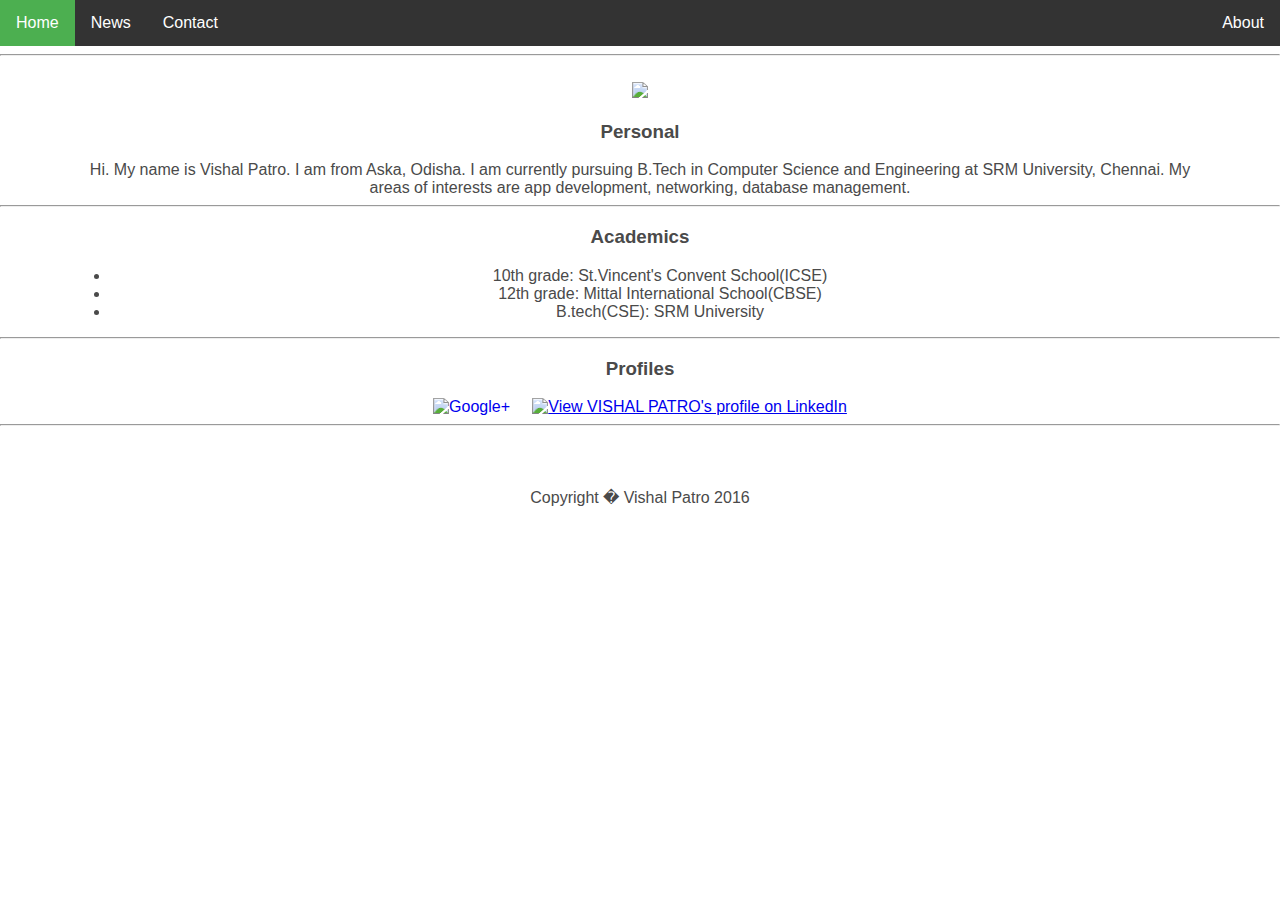
==== ui/about.html @ 2a539c21 "[imad-console] Updates ui/about.html" ====
<!doctype html>
<html>
    <head>
        <link href="/ui/style.css" rel="stylesheet" />
    </head>
    <body>
        
        <div class="container">
            <ul class="topnav">
              <li><a class="active" href="/">Home</a></li>
              <li><a href="#news">News</a></li>
              <li><a href="/contact">Contact</a></li>
              <li class="right"><a href="/about">About</a></li>
            </ul>
            <hr/>
        <div class="center">
                <br/>
                <img id='vishal' src="https://pbs.twimg.com/profile_images/771701027045150721/wGJVwW4G.jpg" class="img-medium" />
        </div>
        <h3 align="center">Personal</h3>
        <div class="center">
            Hi. My name is Vishal Patro. I am from Aska, Odisha. I am currently pursuing B.Tech in Computer Science and Engineering at SRM University, Chennai. My areas of interests are app development, networking, database management.
        </div>
        <hr/>
        <h3 align="center">Academics</h3>
        <div class="center">
            <ul class"academics">
                <li>10th grade: St.Vincent's Convent School(ICSE)</li>
                <li>12th grade: Mittal International School(CBSE)</li>
                <li>B.tech(CSE): SRM University</li>
            </ul>
        </div>
        <hr/>
        <h3 align="center">Profiles</h3>
        <div class="center">
            <!-- Place this code where you want the badge to render. -->
            <a href="//plus.google.com/116482431359577791900?prsrc=3"
                rel="publisher" target="_top" style="text-decoration:none;">
                <img src="//ssl.gstatic.com/images/icons/gplus-32.png" alt="Google+" style="border:0;width:32px;height:32px;"/>
            </a>
            &nbsp;
            &nbsp;
            <a href="https://in.linkedin.com/pub/vishal-patro/a2/353/35">
                <img src="https://static.licdn.com/scds/common/u/img/webpromo/btn_viewmy_120x33.png" width="120" height="33" border="0" alt="View VISHAL PATRO's profile on LinkedIn">
            </a>
            <br/>
        </div>
        <hr/>
        <br/>
        <br/>
        <br/>
        <div class="center">
            Copyright � Vishal Patro 2016
        </div>
        </div>
    </body>
---- ui/style.css ----
body {
    margin: 0;
    font-family: sans-serif;
}

ul.topnav {
    list-style-type: none;
    margin: 0;
    padding: 0;
    overflow: hidden;
    background-color: #333;
}

ul.topnav li {float: left;}

ul.topnav li a {
    display: block;
    color: white;
    text-align: center;
    padding: 14px 16px;
    text-decoration: none;
}

ul.topnav li a:hover:not(.active) {background-color: #111;}

ul.topnav li a.active {background-color: #4CAF50;}

ul.topnav li.right {float: right;}

@media screen and (max-width: 600px){
    ul.topnav li.right,
    ul.topnav li {float: none;}
}


.center {
    text-align: center;
    padding-left: 70px;
    padding-right: 70px;
}

.text-big {
    font-size: 300%;
}

.bold {
    font-weight: bold;
}

.img-medium {
    height: 200px;
}

.container{
    margin: auto;
    color: #4a4a4a;
    font-family: sans-serif;
    background-color: white;
}
.academics{ display:table; margin:0 auto;}
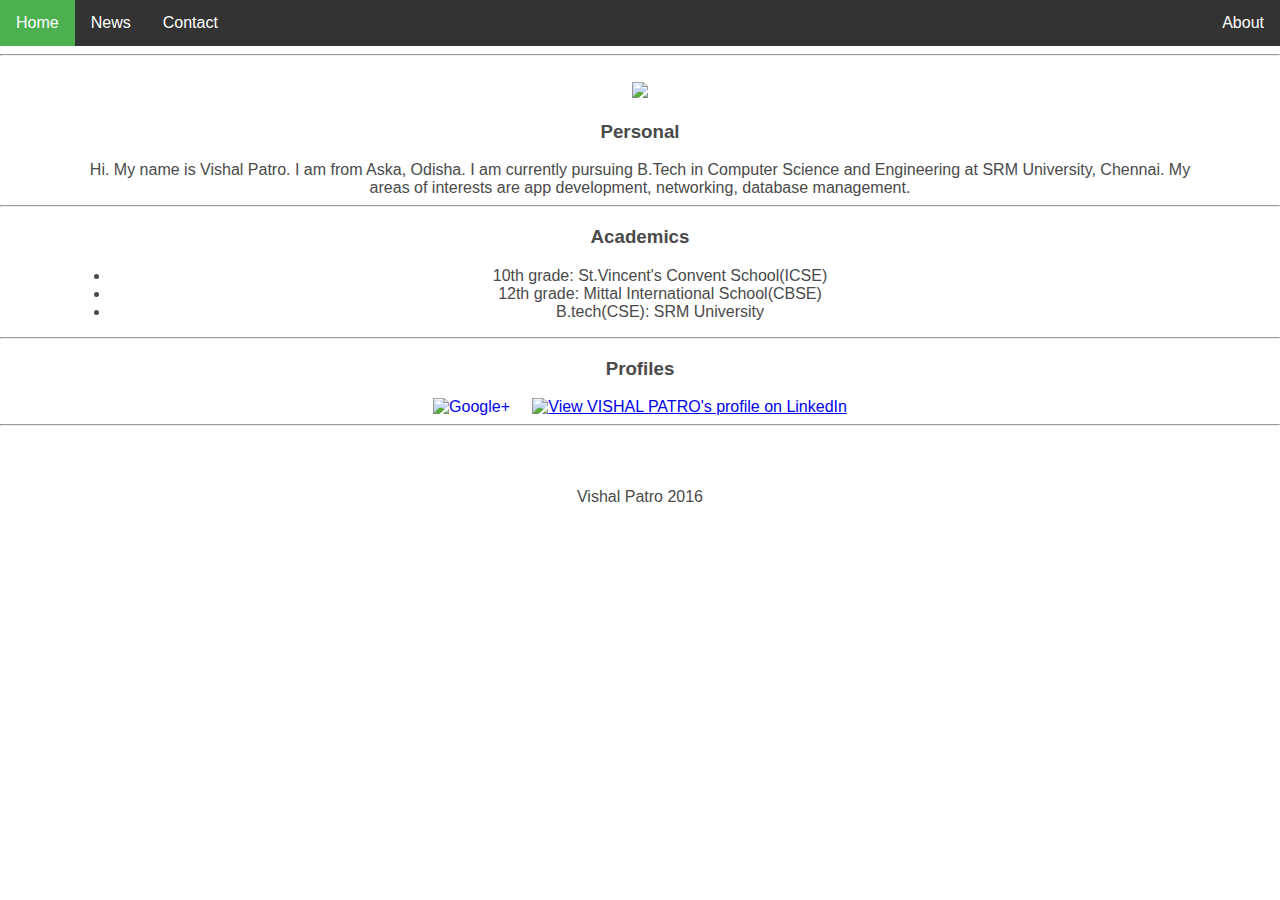
==== commit 2a8137c6: "[imad-console] Updates ui/about.html" ====
--- a/ui/about.html
+++ b/ui/about.html
@@ -50,7 +50,7 @@
         <br/>
         <br/>
         <div class="center">
-            Copyright � Vishal Patro 2016
+            Vishal Patro 2016
         </div>
         </div>
     </body>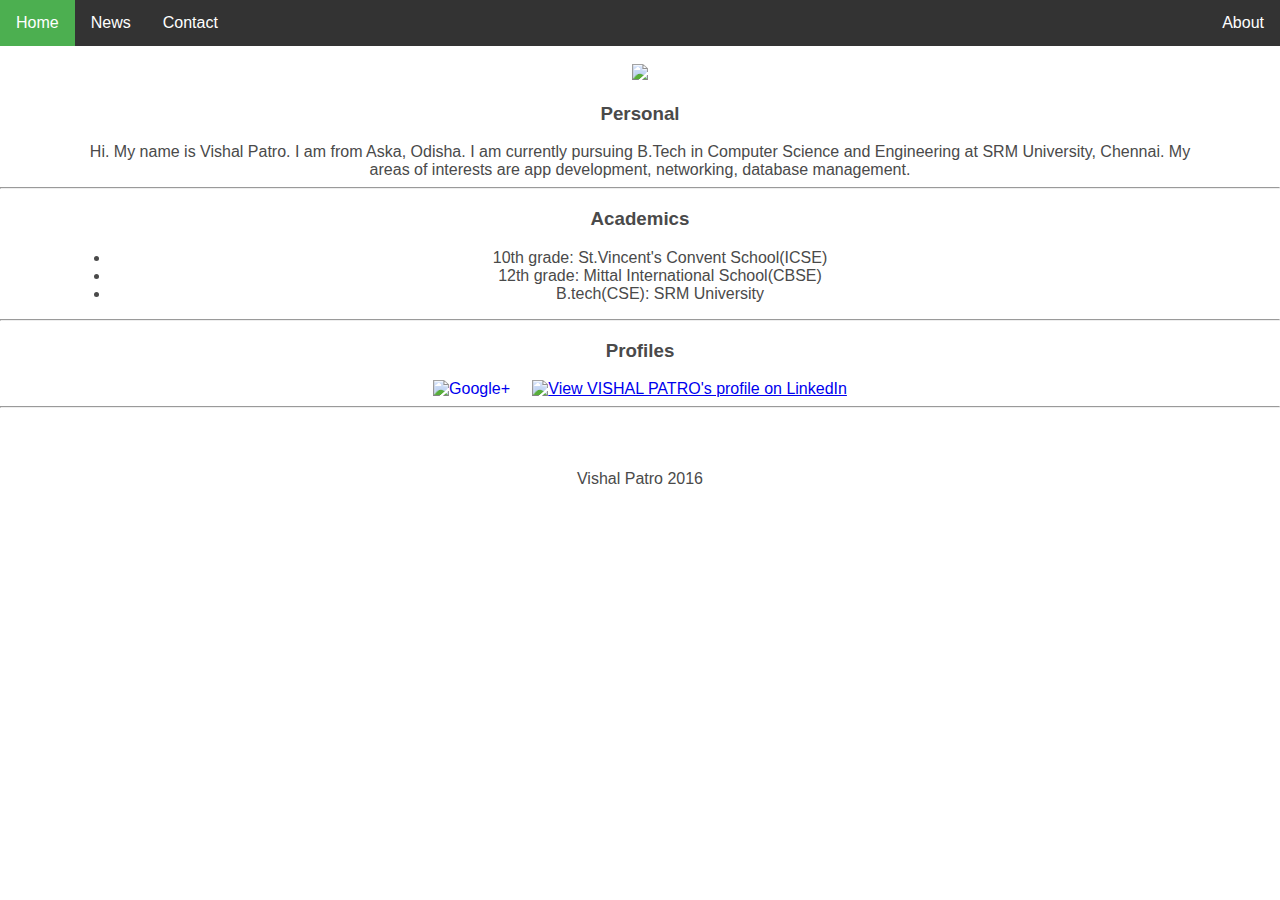
==== commit d10cf06d: "[imad-console] Updates ui/about.html" ====
--- a/ui/about.html
+++ b/ui/about.html
@@ -12,7 +12,7 @@
               <li><a href="/contact">Contact</a></li>
               <li class="right"><a href="/about">About</a></li>
             </ul>
-            <hr/>
+            
         <div class="center">
                 <br/>
                 <img id='vishal' src="https://pbs.twimg.com/profile_images/771701027045150721/wGJVwW4G.jpg" class="img-medium" />
--- a/ui/style.css
+++ b/ui/style.css
@@ -57,4 +57,90 @@
     font-family: sans-serif;
     background-color: white;
 }
-.academics{ display:table; margin:0 auto;}+.academics{ display:table; margin:0 auto;}
+
+.navbar {
+    position: relative;
+    min-height: 50px;
+    margin-bottom: 20px;
+    border: 1px solid transparent;
+}
+
+.navbar-default {
+    background-color: #f8f8f8;
+    border-color: #e7e7e7;
+}
+
+.navbar-custom {
+    position: absolute;
+    top: 0;
+    left: 0;
+    width: 100%;
+    z-index: 3;
+    font-family: 'Open Sans', 'Helvetica Neue', Helvetica, Arial, sans-serif;
+}
+
+.navbar-fixed-top {
+    top: 0;
+    border-width: 0 0 1px;
+}
+
+.container-fluid {
+    padding-right: 15px;
+    padding-left: 15px;
+    margin-right: auto;
+    margin-left: auto;
+}
+
+.container > .navbar-header, .container-fluid > .navbar-header, .container > .navbar-collapse, .container-fluid > .navbar-collapse {
+    margin-right: -15px;
+    margin-left: -15px;
+}
+
+.navbar-custom .navbar-header .navbar-toggle {
+    color: #777777;
+    font-weight: 800;
+    text-transform: uppercase;
+    font-size: 12px;
+}
+
+.navbar-default .navbar-toggle {
+    border-color: #ddd;
+}
+.navbar-toggle {
+    position: relative;
+    float: right;
+    padding: 9px 10px;
+    margin-top: 8px;
+    margin-right: 15px;
+    margin-bottom: 8px;
+    background-color: transparent;
+    background-image: none;
+    border: 1px solid transparent;
+    border-radius: 4px;
+}
+input, button, select, textarea {
+    font-family: inherit;
+    font-size: inherit;
+    line-height: inherit;
+}
+
+button, select {
+    text-transform: none;
+}
+button {
+    overflow: visible;
+}
+button, input, optgroup, select, textarea {
+    margin: 0;
+    font: inherit;
+    color: inherit;
+}
+.fa {
+    display: inline-block;
+    font: normal normal normal 14px/1 FontAwesome;
+    font-size: inherit;
+    text-rendering: auto;
+    -webkit-font-smoothing: antialiased;
+    -moz-osx-font-smoothing: grayscale;
+}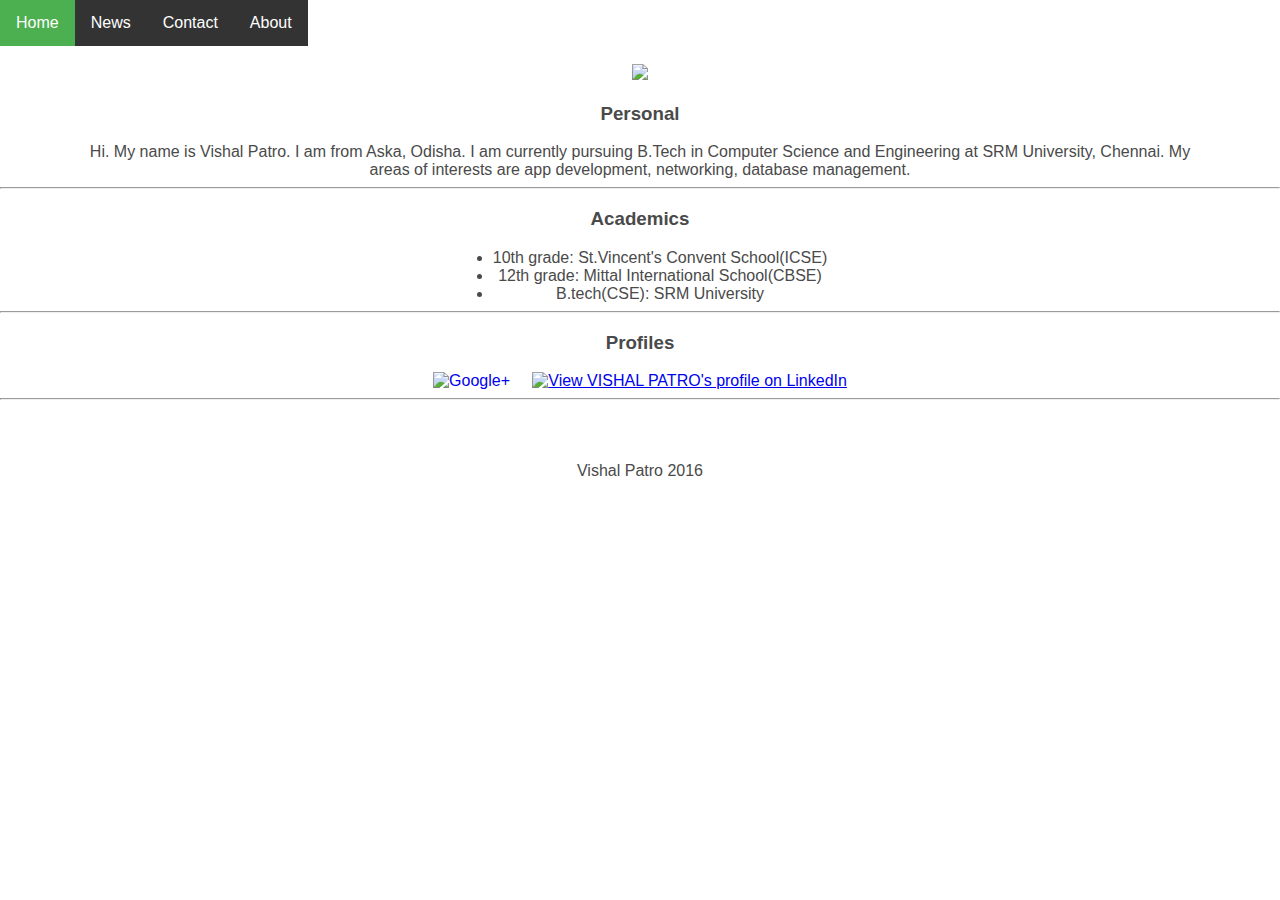
==== commit 4b0bb7c0: "[imad-console] Updates ui/about.html" ====
--- a/ui/about.html
+++ b/ui/about.html
@@ -24,7 +24,7 @@
         <hr/>
         <h3 align="center">Academics</h3>
         <div class="center">
-            <ul class"academics">
+            <ul>
                 <li>10th grade: St.Vincent's Convent School(ICSE)</li>
                 <li>12th grade: Mittal International School(CBSE)</li>
                 <li>B.tech(CSE): SRM University</li>
--- a/ui/style.css
+++ b/ui/style.css
@@ -57,90 +57,7 @@
     font-family: sans-serif;
     background-color: white;
 }
-.academics{ display:table; margin:0 auto;}
+ul { display:table; margin:0 auto;}
 
-.navbar {
-    position: relative;
-    min-height: 50px;
-    margin-bottom: 20px;
-    border: 1px solid transparent;
-}
 
-.navbar-default {
-    background-color: #f8f8f8;
-    border-color: #e7e7e7;
-}
-
-.navbar-custom {
-    position: absolute;
-    top: 0;
-    left: 0;
-    width: 100%;
-    z-index: 3;
-    font-family: 'Open Sans', 'Helvetica Neue', Helvetica, Arial, sans-serif;
-}
-
-.navbar-fixed-top {
-    top: 0;
-    border-width: 0 0 1px;
-}
-
-.container-fluid {
-    padding-right: 15px;
-    padding-left: 15px;
-    margin-right: auto;
-    margin-left: auto;
-}
-
-.container > .navbar-header, .container-fluid > .navbar-header, .container > .navbar-collapse, .container-fluid > .navbar-collapse {
-    margin-right: -15px;
-    margin-left: -15px;
-}
-
-.navbar-custom .navbar-header .navbar-toggle {
-    color: #777777;
-    font-weight: 800;
-    text-transform: uppercase;
-    font-size: 12px;
-}
-
-.navbar-default .navbar-toggle {
-    border-color: #ddd;
-}
-.navbar-toggle {
-    position: relative;
-    float: right;
-    padding: 9px 10px;
-    margin-top: 8px;
-    margin-right: 15px;
-    margin-bottom: 8px;
-    background-color: transparent;
-    background-image: none;
-    border: 1px solid transparent;
-    border-radius: 4px;
-}
-input, button, select, textarea {
-    font-family: inherit;
-    font-size: inherit;
-    line-height: inherit;
-}
-
-button, select {
-    text-transform: none;
-}
-button {
-    overflow: visible;
-}
-button, input, optgroup, select, textarea {
-    margin: 0;
-    font: inherit;
-    color: inherit;
-}
-.fa {
-    display: inline-block;
-    font: normal normal normal 14px/1 FontAwesome;
-    font-size: inherit;
-    text-rendering: auto;
-    -webkit-font-smoothing: antialiased;
-    -moz-osx-font-smoothing: grayscale;
-}+h4 {text-align:center;}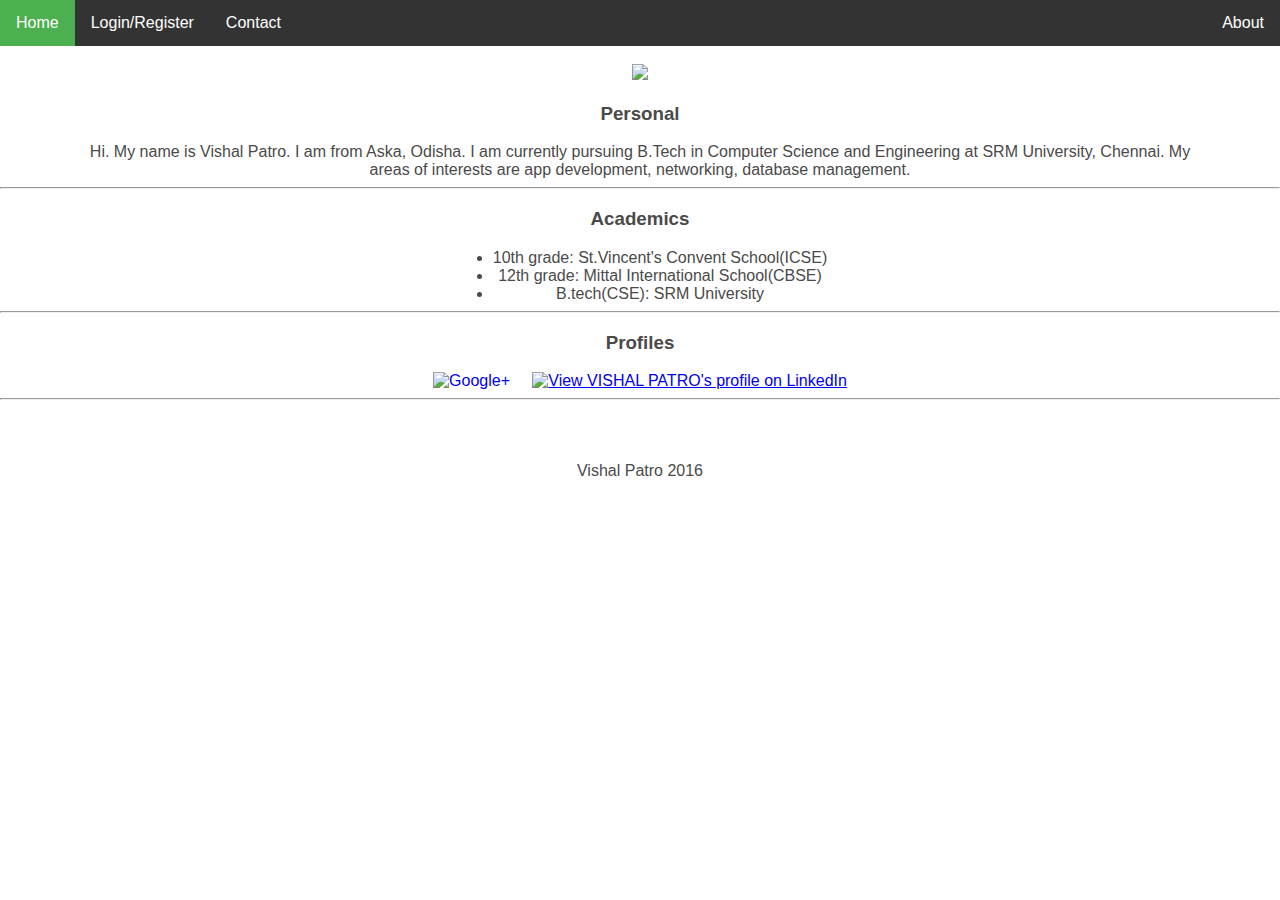
==== commit c8a3c130: "[imad-console] Updates ui/about.html" ====
--- a/ui/about.html
+++ b/ui/about.html
@@ -8,7 +8,7 @@
         <div class="container">
             <ul class="topnav">
               <li><a class="active" href="/">Home</a></li>
-              <li><a href="#news">News</a></li>
+              <li><a href="#news">Login/Register</a></li>
               <li><a href="/contact">Contact</a></li>
               <li class="right"><a href="/about">About</a></li>
             </ul>
@@ -24,7 +24,7 @@
         <hr/>
         <h3 align="center">Academics</h3>
         <div class="center">
-            <ul>
+            <ul class="academics">
                 <li>10th grade: St.Vincent's Convent School(ICSE)</li>
                 <li>12th grade: Mittal International School(CBSE)</li>
                 <li>B.tech(CSE): SRM University</li>
--- a/ui/style.css
+++ b/ui/style.css
@@ -57,7 +57,35 @@
     font-family: sans-serif;
     background-color: white;
 }
-ul { display:table; margin:0 auto;}
+ul.academics{ display:table; margin:0 auto;}
 
 
-h4 {text-align:center;}+h4 {text-align:center;}
+
+.comment {
+    margin-left: 10px;
+    padding-bottom: 10px;
+    border-bottom: 1px solid #ccc;
+}
+
+.commenter {
+    font-style: italic;
+    font-size: 0.8em;
+}
+
+#comment_form {
+    margin-left: 10px;
+    padding-bottom: 10px;
+    border-bottom: 1px solid #ccc;
+}
+
+.imadthanks {
+    background: #f0f0f0;
+    border: 1px solid #aaa;
+    margin-bottom: 20px;
+    border-radius: 3px;
+    max-width: 100%;
+    padding: 10px 20px;
+    margin-left: 40px;
+    margin-right: 40px;
+}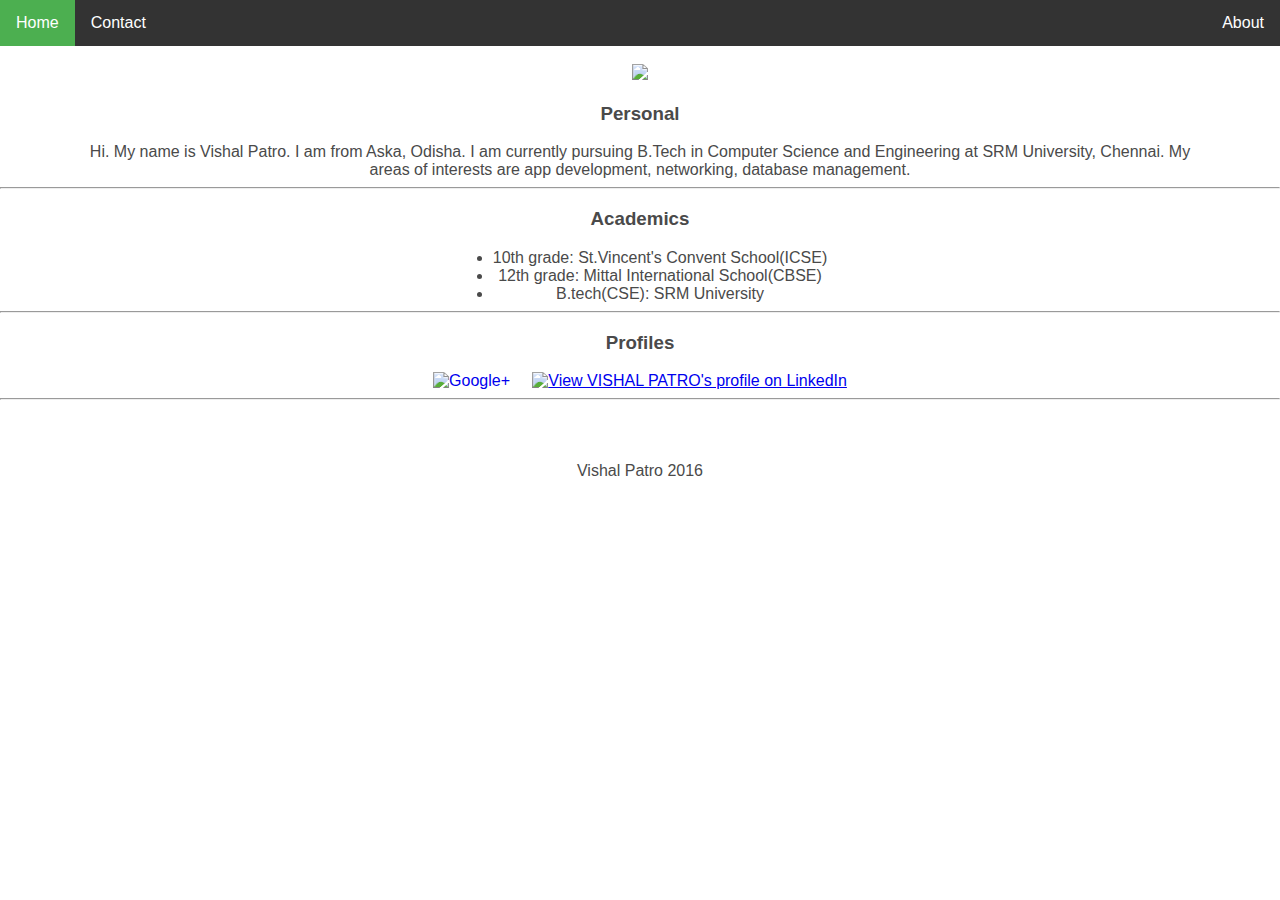
==== commit 82a6b1f1: "[imad-console] Updates ui/about.html" ====
--- a/ui/about.html
+++ b/ui/about.html
@@ -8,7 +8,7 @@
         <div class="container">
             <ul class="topnav">
               <li><a class="active" href="/">Home</a></li>
-              <li><a href="#news">Login/Register</a></li>
+              
               <li><a href="/contact">Contact</a></li>
               <li class="right"><a href="/about">About</a></li>
             </ul>
